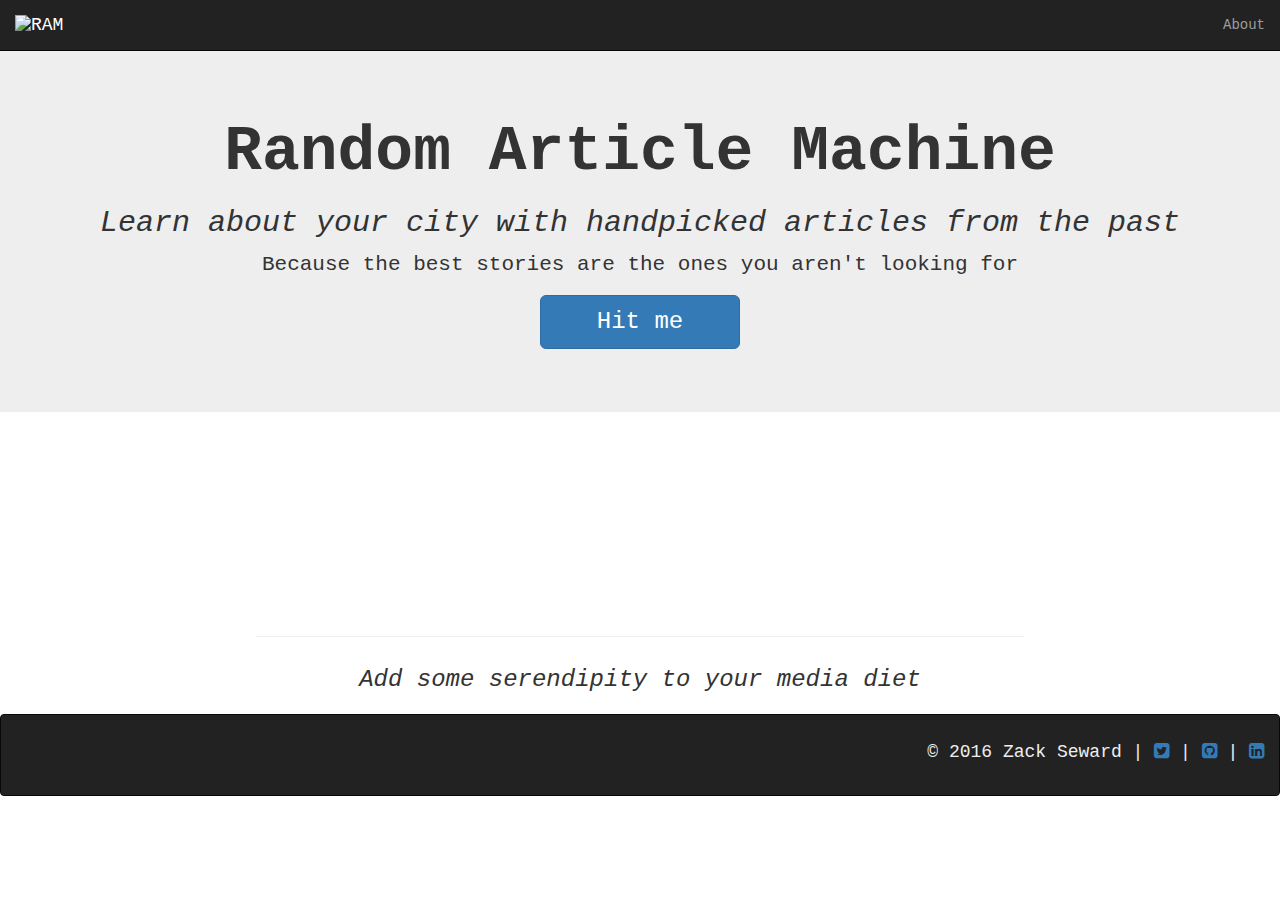
==== index.html @ c9460dfc "Many updates." ====
<!DOCTYPE html>
<html>
	<head>
		<title>Random Article Machine</title>
		<link rel="stylesheet" type="text/css" href="https://maxcdn.bootstrapcdn.com/bootstrap/3.3.5/css/bootstrap.min.css" />
    <link rel="stylesheet" type="text/css" href="https://maxcdn.bootstrapcdn.com/font-awesome/4.4.0/css/font-awesome.min.css" />
		<link rel="stylesheet" type="text/css" href="assets/styles.css" />
		<script src="https://code.jquery.com/jquery-2.1.4.js"></script>
		<script src="assets/scripts.js"></script>
		<link rel="shortcut icon" href="favicon.ico" type="image/x-icon">
		<!-- <link rel="icon" href="/favicon.ico" type="image/x-icon"> -->
		<meta charset="UTF-8">
	</head>
  <body>
		<nav class="navbar navbar-inverse navbar-fixed-top">
		  <div class="container-fluid">
		    <div class="navbar-header">
		      <button type="button" class="navbar-toggle collapsed" data-toggle="collapse" data-target="#bs-example-navbar-collapse-1" aria-expanded="false">
		        <span class="sr-only">Toggle navigation</span>
		        <span class="icon-bar"></span>
		        <span class="icon-bar"></span>
		        <span class="icon-bar"></span>
		      </button>
		      <a class="navbar-brand" href="index.html"><img class="logo" alt="RAM" src="images/ram.png"></a>
		    </div>
		    <!-- Collect the nav links, forms, and other content for toggling -->
		    <div class="collapse navbar-collapse" id="bs-example-navbar-collapse-1">
		      <ul class="nav navbar-nav navbar-right">
		        <li><a href="about.html">About</a></li>
		      </ul>
		    </div><!-- /.navbar-collapse -->
		  </div><!-- /.container-fluid -->
		</nav>
		<div class="jumbotron">
		  <h1>Random Article Machine</h1>
				<h2><em>Learn about your city with handpicked articles from the past</em></h2>
					<p>Because the best stories are the ones you aren't looking for</p>
		  <p><a class="btn btn-primary btn-lg" href="#" role="button" id="hitme">Hit me</a></p>
		</div>

		<div class="page-header" id="story"></div>

    <div class="kicker">
      <h3><em>Add some serendipity to your media diet</em></h3>
    </div>

    <div class="navbar navbar-inverse navbar-bottom footer-bottom">
			<div class="container-fluid">
				<div class="footer">
					<p>&copy; 2016 Zack Seward | <a href="https://twitter.com/zackseward/" target="_blank"><i class="fa fa-twitter-square"></i></a> | <a href="https://github.com/zackseward/" target="_blank"><i class="fa fa-github-square"></i></a> | <a href="https://www.linkedin.com/in/zackseward" target="_blank"><i class="fa fa-linkedin-square"></i></a></p>
		    </div>
		  </div>
		</div>
		<script src="https://maxcdn.bootstrapcdn.com/bootstrap/3.3.5/js/bootstrap.min.js"></script>
		<script>
		  (function(i,s,o,g,r,a,m){i['GoogleAnalyticsObject']=r;i[r]=i[r]||function(){
		  (i[r].q=i[r].q||[]).push(arguments)},i[r].l=1*new Date();a=s.createElement(o),
		  m=s.getElementsByTagName(o)[0];a.async=1;a.src=g;m.parentNode.insertBefore(a,m)
		  })(window,document,'script','//www.google-analytics.com/analytics.js','ga');

		  ga('create', 'UA-72983402-1', 'auto');
		  ga('send', 'pageview');

		</script>
	</body>
</html>
---- assets/styles.css ----
body {
  font-family: courier;
  padding-top: 50px;
}

h1 {
  font-weight: bold;
}

p {
  font-size: 18px;
}

.jumbotron {
  font-weight: bold;
  margin-bottom: 0px;
  margin-top: 0px;
  /*background-image: url("../images/papers.jpg");
  background-position: 0% 25%;*/
  background-size: cover;
  background-repeat: no-repeat;
  background-attachment: fixed;
  text-align: center;
}

.page-header {
  text-align: center;
  margin: 10% 20%;
}


.kicker {
  text-align: center;
  padding: 10px;
}

#story {
  text-align: center;
  font-size: 20px;
  /*margin: 0 auto;*/
  margin: auto 20%;
  padding-left: 40px;
  padding-right: 40px;
  min-height: 225px;
}



.footer {
  margin: 0;
  height: 80px;
  color: #EEEEEE;
  font-size: 20px;
  padding-top: 25px;
  float: right;
}

.btn-lg {
  width: 200px;
  font-size: 24px;
}
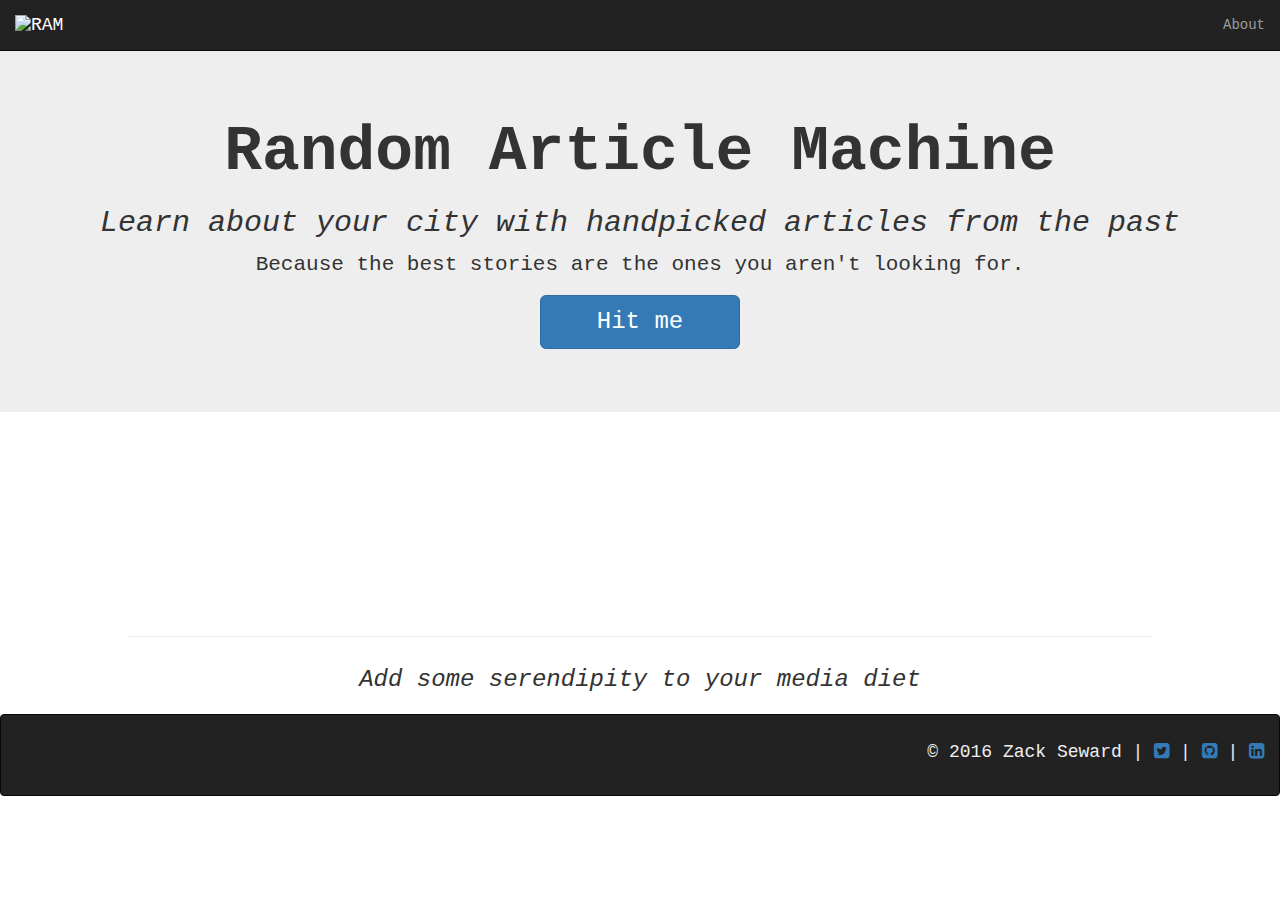
==== commit 1f9130b4: "Added ." ====
--- a/index.html
+++ b/index.html
@@ -10,6 +10,7 @@
 		<link rel="shortcut icon" href="favicon.ico" type="image/x-icon">
 		<!-- <link rel="icon" href="/favicon.ico" type="image/x-icon"> -->
 		<meta charset="UTF-8">
+		<meta name="viewport" content="width=device-width, initial-scale=1">
 	</head>
   <body>
 		<nav class="navbar navbar-inverse navbar-fixed-top">
@@ -34,7 +35,7 @@
 		<div class="jumbotron">
 		  <h1>Random Article Machine</h1>
 				<h2><em>Learn about your city with handpicked articles from the past</em></h2>
-					<p>Because the best stories are the ones you aren't looking for</p>
+					<p>Because the best stories are the ones you aren't looking for.</p>
 		  <p><a class="btn btn-primary btn-lg" href="#" role="button" id="hitme">Hit me</a></p>
 		</div>
 
--- a/assets/styles.css
+++ b/assets/styles.css
@@ -26,6 +26,7 @@
 .page-header {
   text-align: center;
   margin: 10% 20%;
+  /*margin: 20vw 40vw;*/
 }
 
 
@@ -36,9 +37,9 @@
 
 #story {
   text-align: center;
-  font-size: 20px;
+  font-size: 18px;
   /*margin: 0 auto;*/
-  margin: auto 20%;
+  margin: auto 10vw;
   padding-left: 40px;
   padding-right: 40px;
   min-height: 225px;
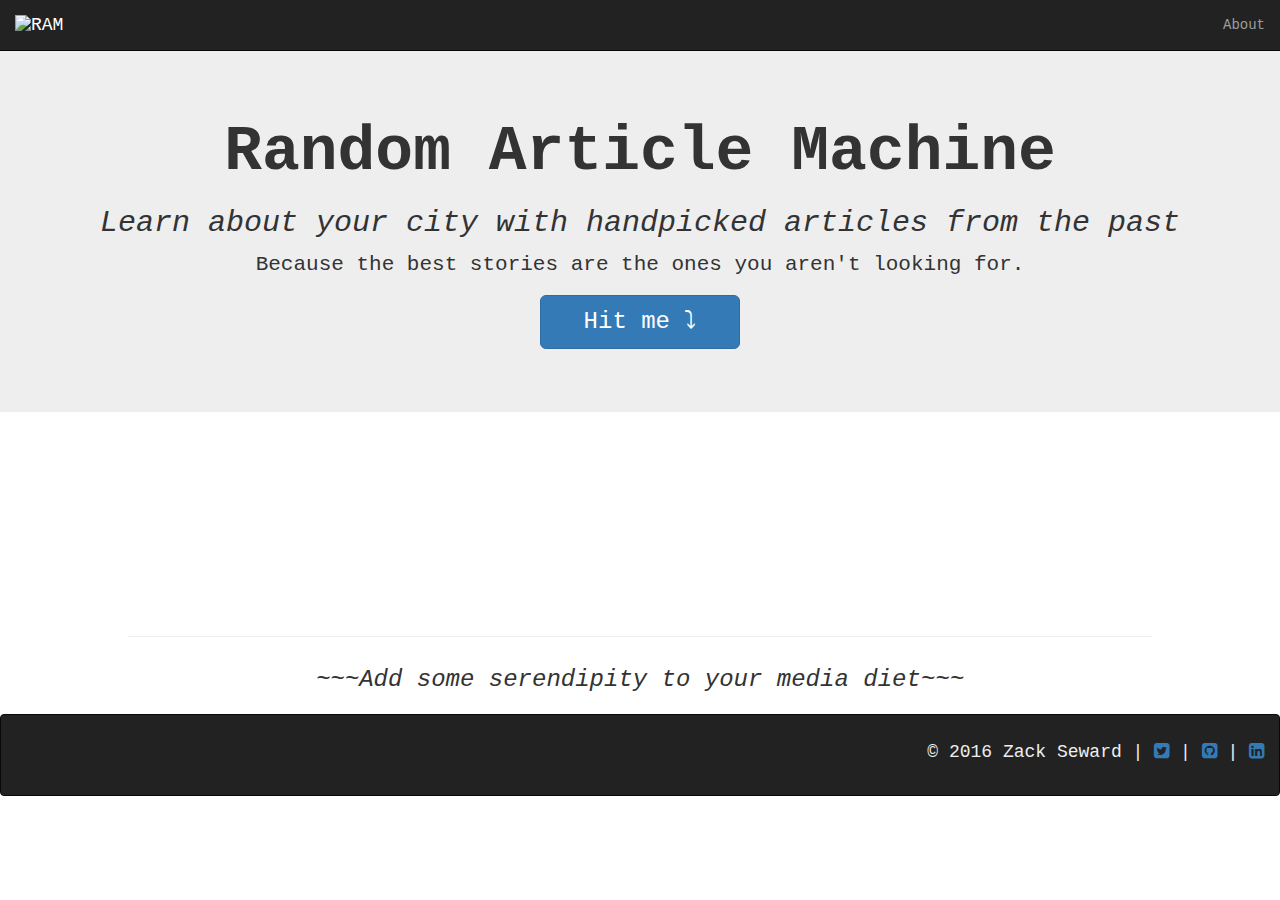
==== commit 99125afd: "Added styling" ====
--- a/index.html
+++ b/index.html
@@ -36,13 +36,13 @@
 		  <h1>Random Article Machine</h1>
 				<h2><em>Learn about your city with handpicked articles from the past</em></h2>
 					<p>Because the best stories are the ones you aren't looking for.</p>
-		  <p><a class="btn btn-primary btn-lg" href="#" role="button" id="hitme">Hit me</a></p>
+		  <p><a class="btn btn-primary btn-lg" href="#" role="button" id="hitme">Hit me &cudarrr;</a></p>
 		</div>
 
 		<div class="page-header" id="story"></div>
 
     <div class="kicker">
-      <h3><em>Add some serendipity to your media diet</em></h3>
+      <h3><em>~~~Add some serendipity to your media diet~~~</em></h3>
     </div>
 
     <div class="navbar navbar-inverse navbar-bottom footer-bottom">
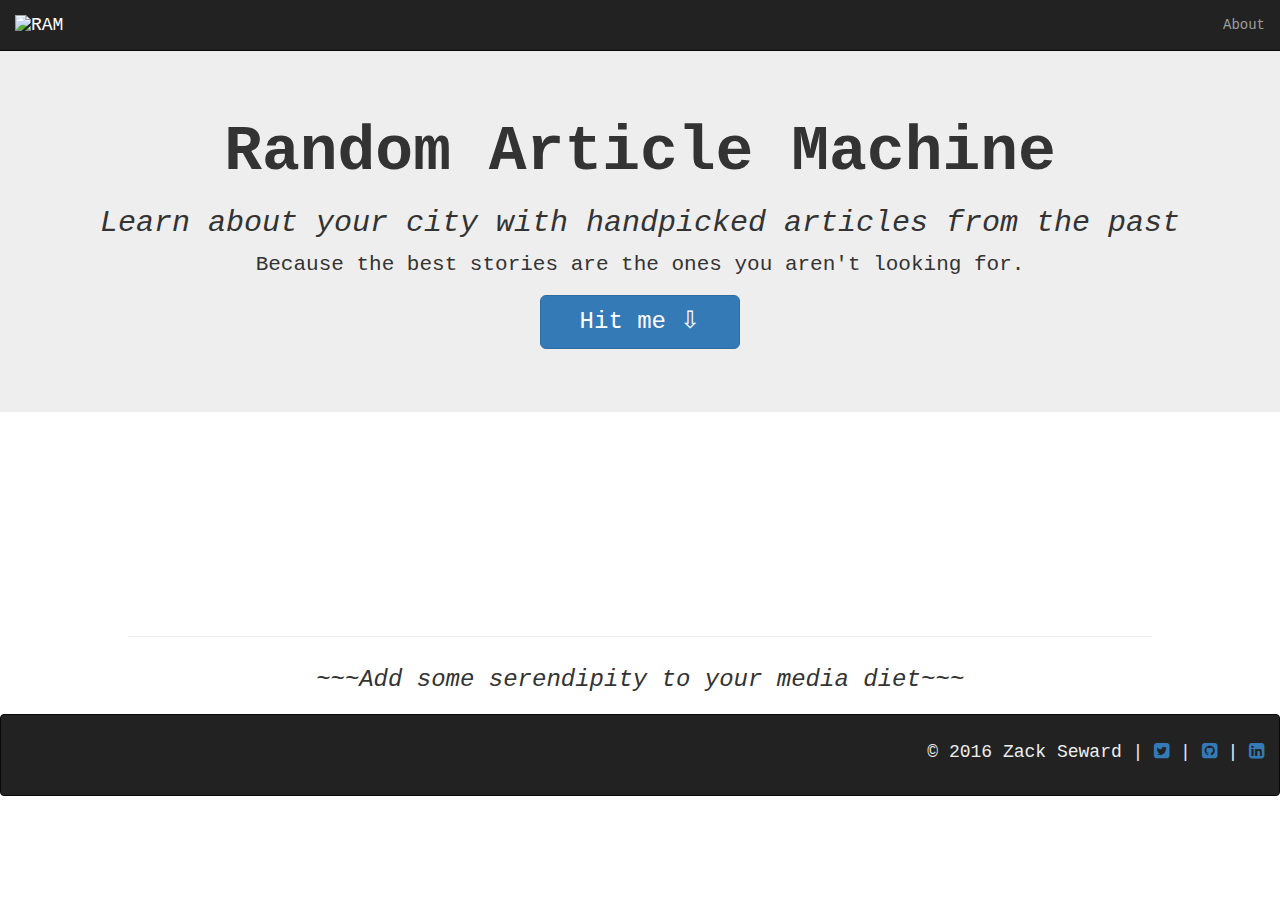
==== commit a43d67b4: "Mobile styling on About" ====
--- a/index.html
+++ b/index.html
@@ -36,7 +36,7 @@
 		  <h1>Random Article Machine</h1>
 				<h2><em>Learn about your city with handpicked articles from the past</em></h2>
 					<p>Because the best stories are the ones you aren't looking for.</p>
-		  <p><a class="btn btn-primary btn-lg" href="#" role="button" id="hitme">Hit me &cudarrr;</a></p>
+		  <p><a class="btn btn-primary btn-lg" href="#" role="button" id="hitme">Hit me &#8681;</a></p>
 		</div>
 
 		<div class="page-header" id="story"></div>
